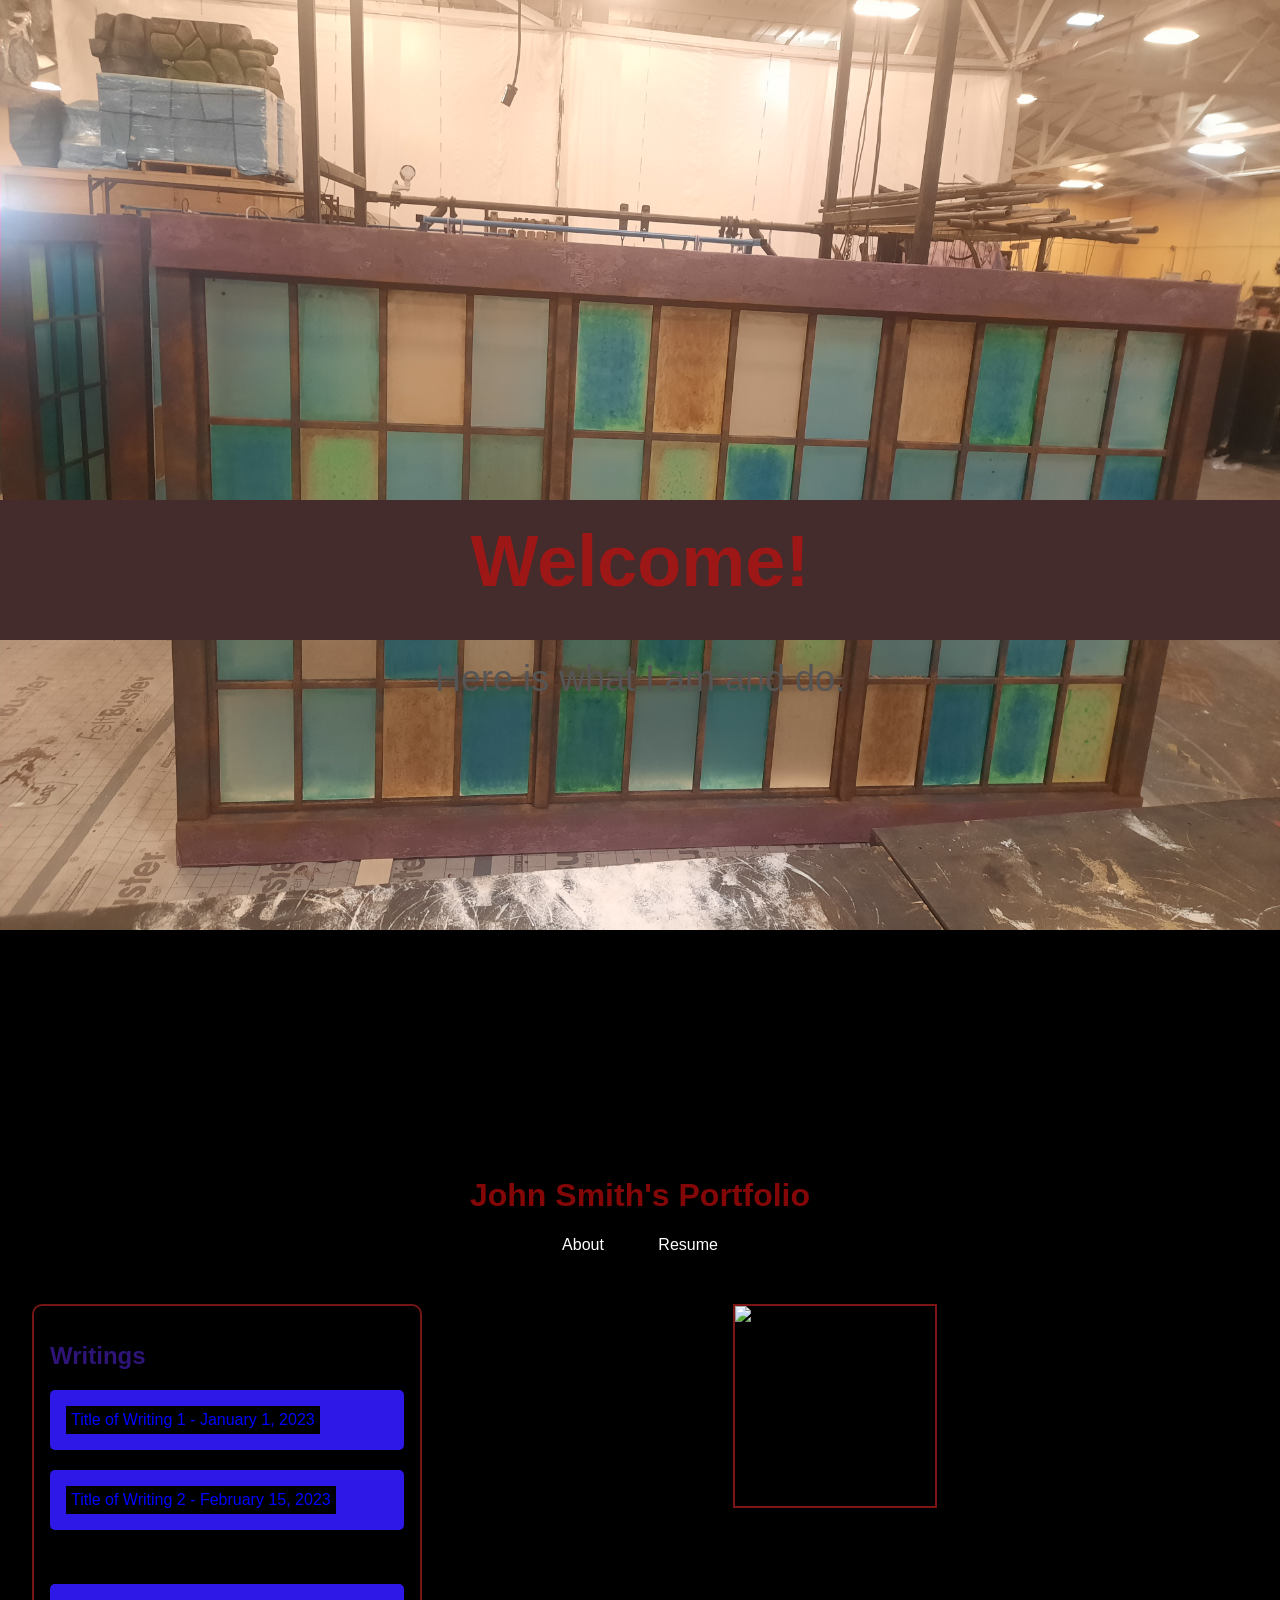
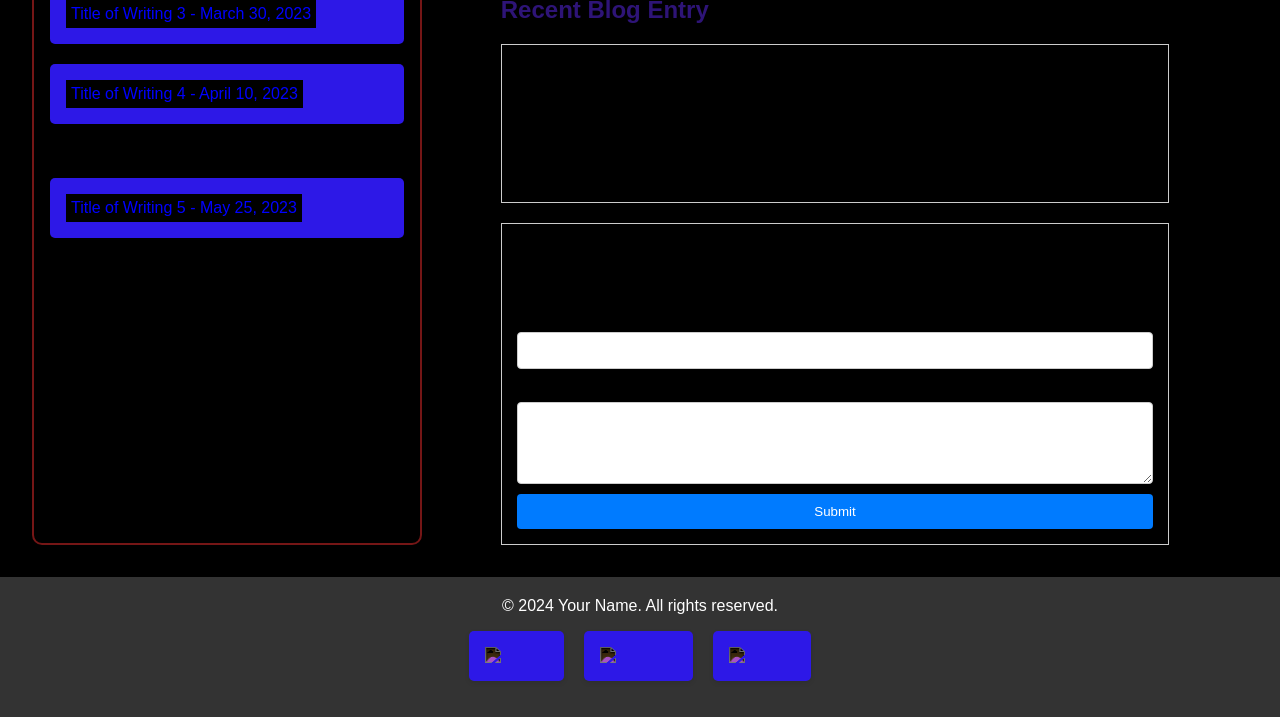
==== index.html/index.html @ d5870e33 "Add files via upload" ====
<!DOCTYPE html>
<html lang="en">
<head>
    <meta charset="UTF-8">
    <meta name="viewport" content="width=device-width, initial-scale=1.0">
    <title>Portfolio</title>
    <link rel="stylesheet" href="styles.css">
</head>
<body>
    <div class="parallax"></div>
    <div class="content">
        <h1>Welcome!</h1>
        <p>Here is what I am and do.</p>
    </div>
    <div class="parallax"></div>
</body>
<body>
    <header>
        <h1>John Smith's Portfolio</h1>
    
        <nav>
            <a href="about.html" class="btn">About</a>
            <a href="resume.html" class="btn">Resume</a>
        </nav>
    
    </header>
    <main>
        <div id="content"></div>
        
        <div class="left-column">
            <h2>Writings</h2>
            <ul>
                <li>
                    <a href="writingexcerpt1.html" target="_blank">Title of Writing 1 - January 1, 2023</a>
                    <div class="hover-content">This is a brief description of Writing 1.</div>
                </li>
                <li>
                    <a href="writingexcerpt2.html" target="_blank">Title of Writing 2 - February 15, 2023</a>
                    <div class="hover-content">This is a brief description of Writing 2.</div>
                </li>
                
                <p>scripts</p>
                <li>
                    <a href="writingexcerpt3.html" target="_blank">Title of Writing 3 - March 30, 2023</a>
                    <div class="hover-content">This is a brief description of Writing 3.</div>
                </li>
                <li>
                    <a href="writingexcerpt4.html" target="_blank">Title of Writing 4 - April 10, 2023</a>
                    <div class="hover-content">This is a brief description of Writing 4.</div>
                </li>
                
                <p>short stories</p>
                <li>
                    <a href="writingexcerpt5.html" target="_blank">Title of Writing 5 - May 25, 2023</a>
                    <div class="hover-content">This is a brief description of Writing 5.</div>
                </li>
                <!-- Add more writings as needed -->
            </ul>
        </div>
        <script src="websitejava.js"></script> <!-- Link to external JavaScript file -->
        
        <div class="right-column">
            <img src="https://wegotthiscovered.com/wp-content/uploads/2023/05/ATHF-Carl-copy.jpg" alt="John Smith Headshot" class="headshot">
            
          

            <div class="blog">
                <h2>Recent Blog Entry</h2>
                <div class="blog-entry">
                    <h3>Blog Title</h3>
                    <p>Date: <span>July 25, 2024</span></p>
                    <p>This is the content of the most recent blog entry. It can be as long or as short as you want.</p>
                </div>

                <div class="comments-section">
                    <h3>Leave a Comment</h3>
                    <form action="#" method="post">
                        <label for="name">Name:</label>
                        <input type="text" id="name" name="name" required>
                        <label for="comment">Comment:</label>
                        <textarea id="comment" name="comment" rows="4" required></textarea>
                        <button type="submit">Submit</button>
                    </form>
                </div>
            </div>
        </div>
    </main>
    <footer>
        <div class="footer-content">
            <p>&copy; 2024 Your Name. All rights reserved.</p>
            <ul class="socials">
                <li><a href="https://twitter.com/yourprofile"><img src="images/twitter.png" alt="Twitter"></a></li>
                <li><a href="https://linkedin.com/in/yourprofile"><img src="images/linkedin.png" alt="LinkedIn"></a></li>
                <li><a href="https://github.com/yourprofile"><img src="images/github.png" alt="GitHub"></a></li>
            </ul>
        </div>
    </footer>





</body>
</html>
---- index.html/styles.css ----
<style> /* Homepage */
body, html {
    height: 100%;
    margin: 0;
    font-family: Arial, sans-serif;
}

.parallax {
    /* The image used */
    background-image: url('Windows.jpg');

    /* Set a specific height */
    height: 500px;

    /* Create the parallax scrolling effect */
    background-attachment: fixed;
    background-position: center;
    background-repeat: no-repeat;
    background-size: cover;
}

.content {
    height: 100px;
    background-color: rgb(68, 44, 44);
    font-size: 36px;
    text-align: center;
    padding: 50px;
}





body {
    font-family: Times New Roman, sans-serif;
    margin: 0;
    padding: 0;
    background-color: #000000; /* Green background */
}

header {
    background-color: #000000; /* Blue background */
    color: rgb(18, 55, 156); /* Text color */
    padding: 1rem;
    text-align: center;
    border-bottom: 2px solid rgb(0, 0, 0); /* Red bottom border */
}

main {
    display: flex;
    padding: 2rem;
}

.left-column {
    width: 30%;
    padding-right: 2rem;
    border: 2px solid rgb(117, 22, 22); /* Add border */
    border-radius: 10px; /* Optional: rounded corners */
    padding: 1rem; /* Add padding inside the border */
    box-shadow: 0 2px 5px rgba(0, 0, 0, 0.1); /* Optional: add shadow */
}

.left-column ul {
    list-style-type: none;
    padding: 0;
}

.left-column li {
    position: relative;
    margin-bottom: 20px;
}

.hover-content {
    display: none;
    margin-top: 10px;
    transition: max-height 0.3s ease-out, opacity 0.3s ease-out;
    max-height: 0;
    overflow: hidden;
    opacity: 0;
}

.left-column li:hover .hover-content {
    display: block;
    max-height: 100px; /* Adjust as needed */
    opacity: 1;
}

.right-column {
    width: 70%;
    display: flex;
    flex-direction: column;
    align-items: center;
}

h1 {
    text-align: center;
    color: #d10b0ba1; /* Heading color */
}

h2 {
    color: #2e1477; /* Subheading color */
}

ul {
    list-style-type: none;
    padding: 0;
}

li {
    background-color: #2d18e7; /* List item background color */
    margin: 1rem 0;
    padding: 1rem;
    border-radius: 5px;
    box-shadow: 0 2px 5px rgba(0, 0, 0, 0.1);
    margin-bottom: 2rem; /* Vertical space between list items */
}

a {
    text-decoration: none;
    color: #ca1b1b00; /* Link color */
}

a:hover {
    text-decoration: underline;
}

.headshot {
    border-radius: 50%; /* Circular border radius */
    width: 150px;
    height: 150px; /* Fixed typo */
    object-fit: cover;
    margin-bottom: 3rem;
}

.about {
    width: 100%;
    text-align: center;
}


    
	
	

        .headshot {
            width: 200px; /* Adjust the size as needed */
            height: 200px; /* Ensures the image is square */
            border: 2px solid #7c1616; /* Adds a border */
            object-fit: cover; /* Ensures the image covers the entire area */
            border-radius: 0; /* Ensures the image has square corners */
        }
					<img src="https://wegotthiscovered.com/wp-content/uploads/2023/05/ATHF-Carl-copy.jpg" alt="John Smith Headshot" class="headshot">

    </style>

	</body>
</head>
<style>
nav {
    display: flex;
}

.btn {
    background-color: #000000; /* Blue background */
    color: white; /* White text */
    border: none;
    padding: 10px 20px; /* Padding for the button */
    margin: 0 5px; /* Space between buttons */
    border-radius: 5px; /* Rounded corners */
    cursor: pointer; /* Pointer cursor on hover */
    font-size: 16px; /* Font size for buttons */
}

.btn:hover {
    background-color: #000000; /* Darker blue on hover */
}
</style>
<style> /* writing excerpt */
        body {
            font-family: 'Arial', sans-serif;
            margin: 0;
            padding: 0;
            background-color: #f5f5f5;
            display: flex;
            justify-content: center;
            align-items: center;
            min-height: 100vh;
        }
        .container {
            background-color: #fff;
            box-shadow: 0 4px 8px rgba(0, 0, 0, 0.1);
            border-radius: 8px;
            max-width: 800px;
            overflow: hidden;
            display: flex;
            flex-direction: column;
            align-items: center;
        }
        .image-container {
            width: 50%;
            aspect-ratio: 4 / 5;
            overflow: hidden;
        }
        .image-container img {
            width: 100%;
            height: 100%;
            object-fit: cover;
        }
        .content {
            padding: 20px;
            text-align: center;
        }
        .content h1 {
            margin-top: 0;
        }
        .content p {
            color: #555;
            line-height: 1.6;
        }
    
	
	
.blog {
    margin-top: 20px;
}

.blog-entry {
    border: 1px solid #ccc;
    padding: 15px;
    margin-bottom: 20px;
}

.comments-section {
    border: 1px solid #ccc;
    padding: 15px;
}

.comments-section form {
    display: flex;
    flex-direction: column;
}

.comments-section label {
    margin-top: 10px;
}

.comments-section input,
.comments-section textarea {
    margin-top: 5px;
    padding: 10px;
    border: 1px solid #ccc;
    border-radius: 4px;
}

.comments-section button {
    margin-top: 10px;
    padding: 10px;
    border: none;
    border-radius: 4px;
    background-color: #007BFF;
    color: white;
    cursor: pointer;
}

.comments-section button:hover {
    background-color: #0056b3;
}


<style>
.left-column ul {
    list-style-type: none;
    padding: 0;
}

.left-column li {
    position: relative;
    margin-bottom: 20px;
}

.hover-content {
    display: none;
    margin-top: 10px;
    transition: max-height 0.3s ease-out, opacity 0.3s ease-out;
    max-height: 0;
    overflow: hidden;
    opacity: 0;
}

.left-column li:hover .hover-content {
    display: block;
    max-height: 100px; /* Adjust as needed */
    opacity: 1;
}

/* Link styles */
.left-column a {
    color: blue; /* Default link color */
    text-decoration: none; /* Remove underline */
    padding: 5px; /* Add some padding to make the hover area larger */
    background-color: black; /* Default background color */
    display: inline-block; /* Ensures background color covers the area */
}

.left-column a:hover {
    color: red; /* Link color on hover */
    background-color: rgb(255, 255, 255); /* Background color on hover */
}

.left-column a:active {
    color: green; /* Link color when active/clicked */
}

.left-column a:visited {
    color: purple; /* Link color after being visited */
}


body, html {
    margin: 0;
    padding: 0;
    font-family: Arial, sans-serif;
}

footer {
    background-color: #333;
    color: white;
    text-align: center;
    padding: 20px 0;
    position: relative;
    bottom: 0;
    width: 100%;
}

.footer-content {
    max-width: 1000px;
    margin: auto;
}

.footer-content p {
    margin: 0;
    padding: 0;
}

.footer-content ul {
    list-style: none;
    padding: 0;
    display: flex;
    justify-content: center;
}

.footer-content ul li {
    margin: 0 10px;
}

.footer-content ul li a img {
    width: 24px;
    height: 24px;
    filter: invert(1); /* Inverts the color of the icons to white */
}






</style>
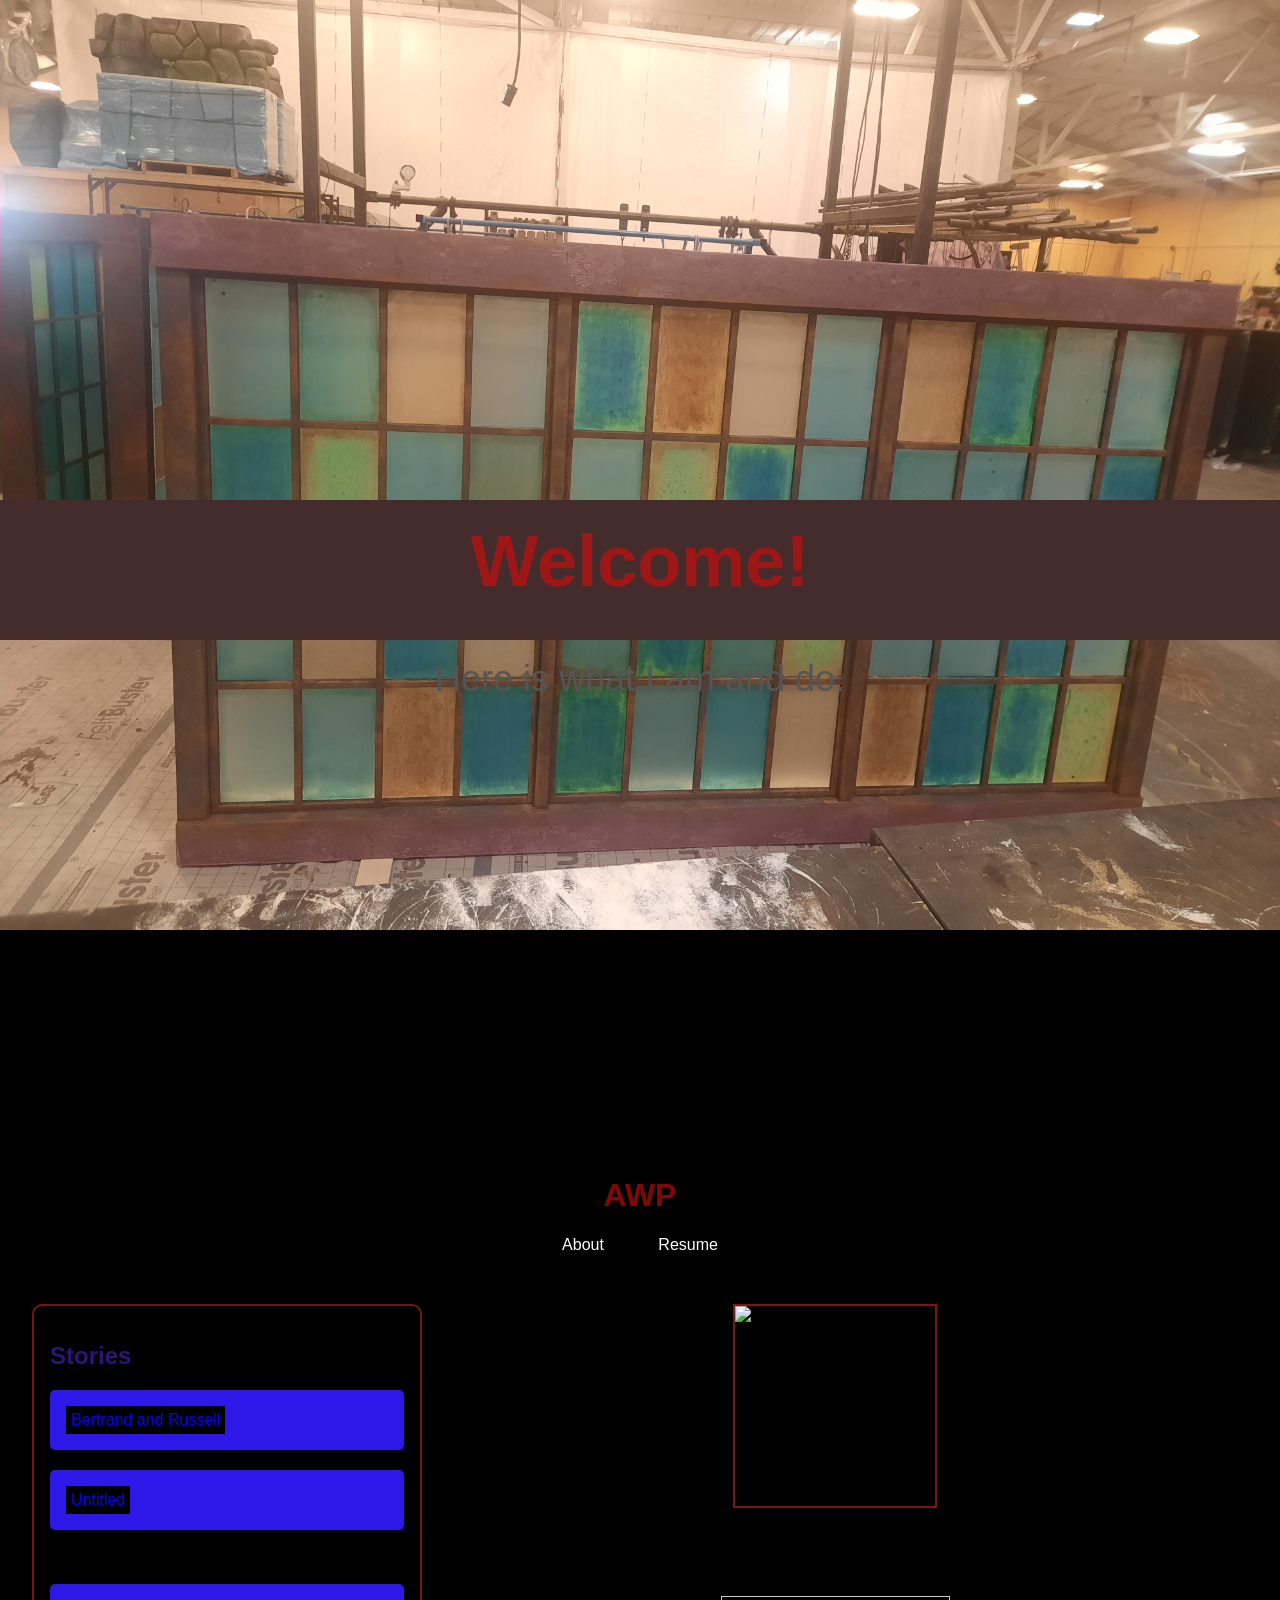
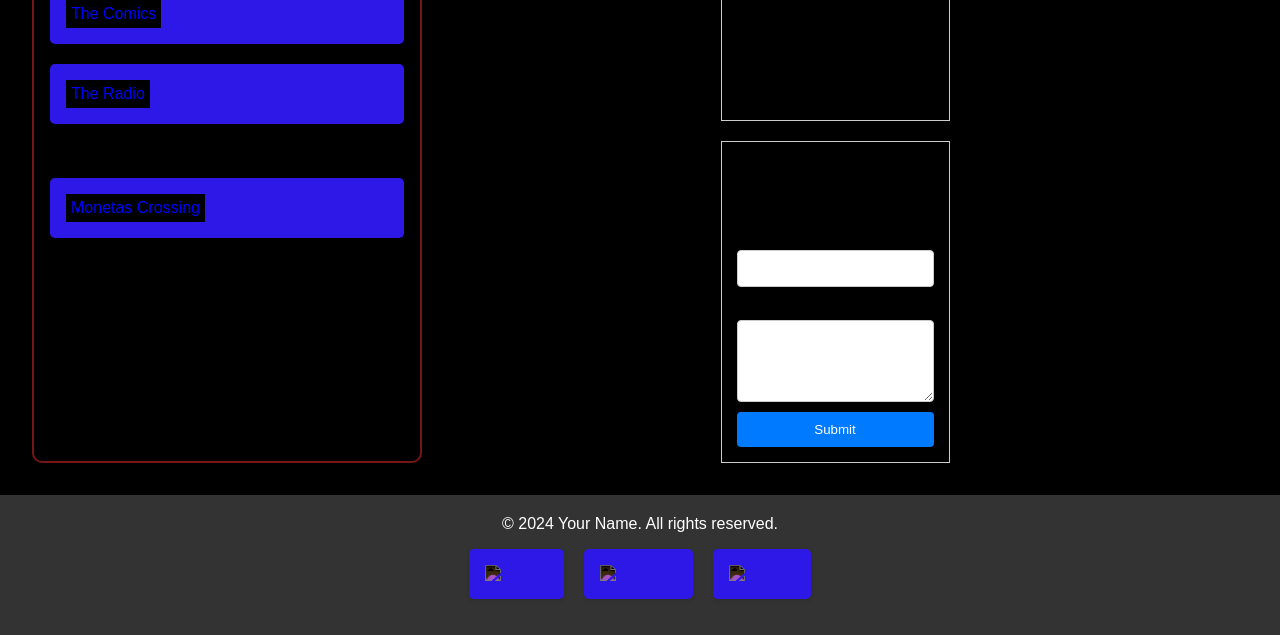
==== commit c4a30e83: "Update index.html" ====
--- a/index.html/index.html
+++ b/index.html/index.html
@@ -16,7 +16,7 @@
 </body>
 <body>
     <header>
-        <h1>John Smith's Portfolio</h1>
+        <h1>AWP</h1>
     
         <nav>
             <a href="about.html" class="btn">About</a>
@@ -28,31 +28,31 @@
         <div id="content"></div>
         
         <div class="left-column">
-            <h2>Writings</h2>
+            <h2>Stories</h2>
             <ul>
                 <li>
-                    <a href="writingexcerpt1.html" target="_blank">Title of Writing 1 - January 1, 2023</a>
-                    <div class="hover-content">This is a brief description of Writing 1.</div>
+                    <a href="writingexcerpt1.html" target="_blank">Bertrand and Russell</a>
+                    <div class="hover-content">A story about a Wizard and his reluctant apprentice.</div>
                 </li>
                 <li>
-                    <a href="writingexcerpt2.html" target="_blank">Title of Writing 2 - February 15, 2023</a>
-                    <div class="hover-content">This is a brief description of Writing 2.</div>
+                    <a href="writingexcerpt2.html" target="_blank">Untitled</a>
+                    <div class="hover-content">Two young adventurers caught up in conspiracy that threatens a town.</div>
                 </li>
                 
                 <p>scripts</p>
                 <li>
-                    <a href="writingexcerpt3.html" target="_blank">Title of Writing 3 - March 30, 2023</a>
-                    <div class="hover-content">This is a brief description of Writing 3.</div>
+                    <a href="writingexcerpt3.html" target="_blank">The Comics</a>
+                    <div class="hover-content">A group of friends attempt to write and produce a TV show.</div>
                 </li>
                 <li>
-                    <a href="writingexcerpt4.html" target="_blank">Title of Writing 4 - April 10, 2023</a>
-                    <div class="hover-content">This is a brief description of Writing 4.</div>
+                    <a href="writingexcerpt4.html" target="_blank">The Radio</a>
+                    <div class="hover-content">Two roommates trapped inside their antique radio.</div>
                 </li>
                 
                 <p>short stories</p>
                 <li>
-                    <a href="writingexcerpt5.html" target="_blank">Title of Writing 5 - May 25, 2023</a>
-                    <div class="hover-content">This is a brief description of Writing 5.</div>
+                    <a href="writingexcerpt5.html" target="_blank">Monetas Crossing</a>
+                    <div class="hover-content">A young girl and her friends find more then they're expecting during a walk in the woods</div>
                 </li>
                 <!-- Add more writings as needed -->
             </ul>
@@ -65,11 +65,11 @@
           
 
             <div class="blog">
-                <h2>Recent Blog Entry</h2>
+                <h2></h2>
                 <div class="blog-entry">
                     <h3>Blog Title</h3>
                     <p>Date: <span>July 25, 2024</span></p>
-                    <p>This is the content of the most recent blog entry. It can be as long or as short as you want.</p>
+                    <p></p>
                 </div>
 
                 <div class="comments-section">
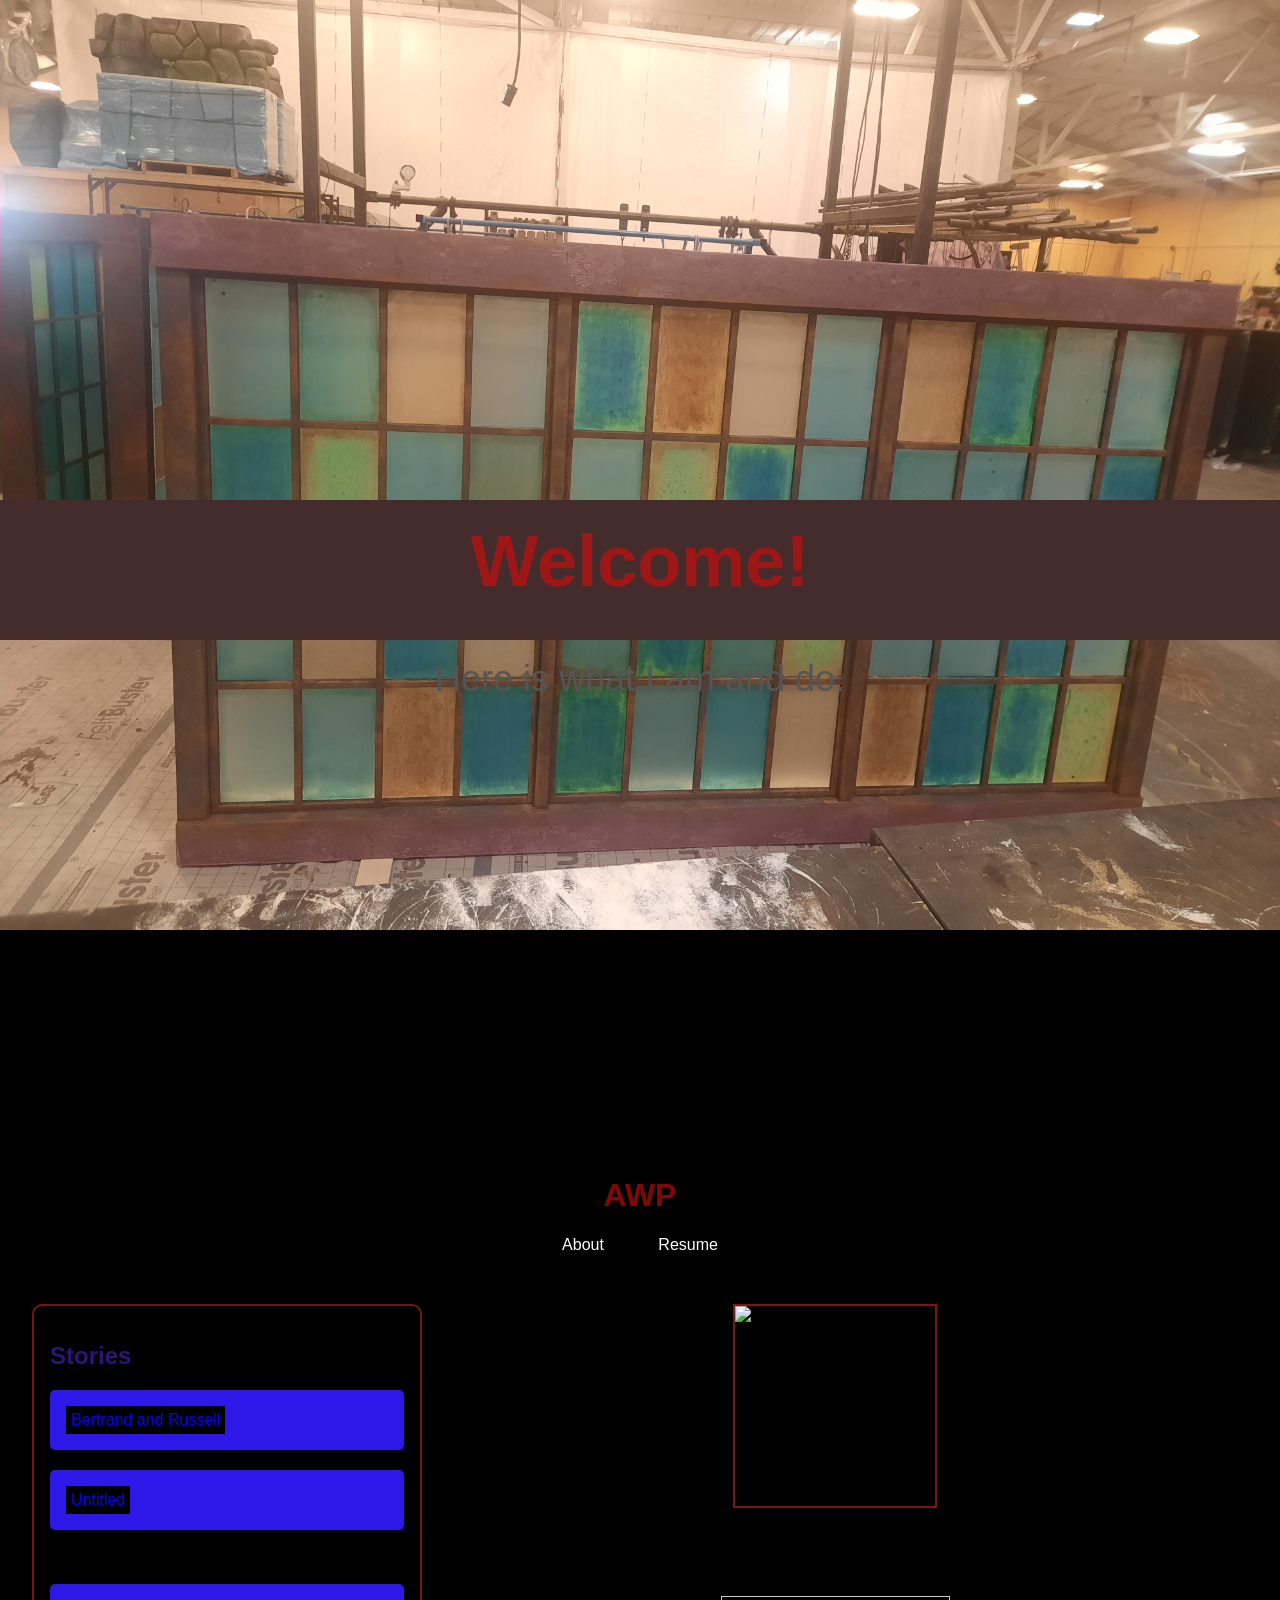
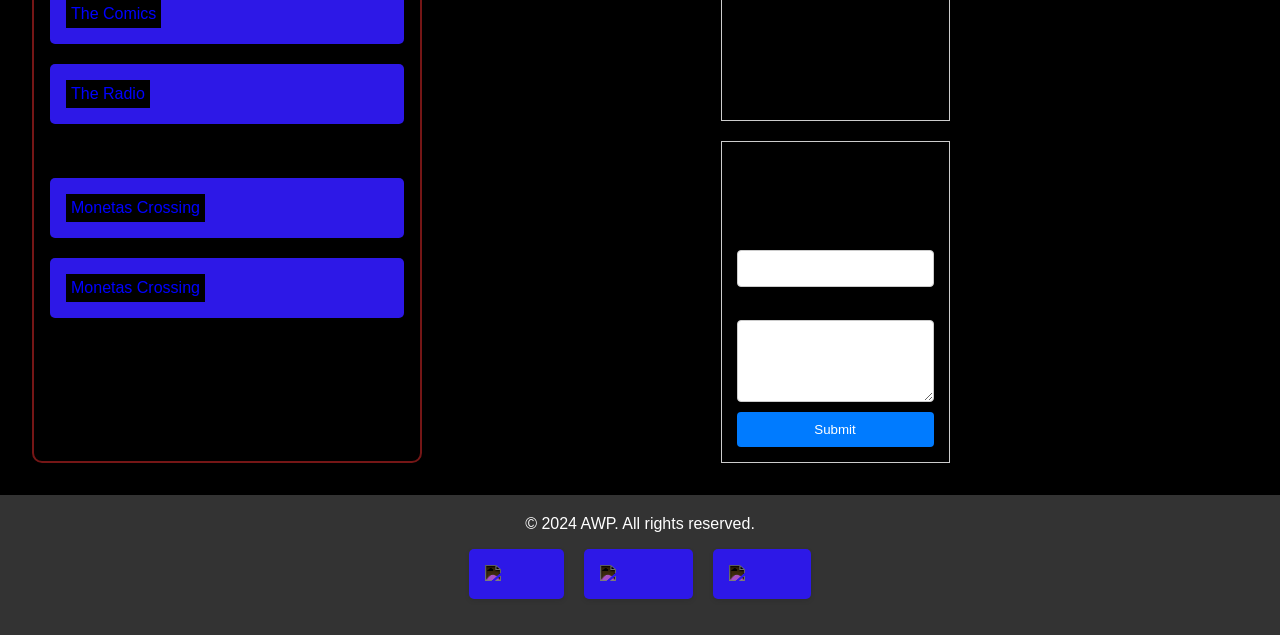
==== commit 62b88ed1: "Update index.html" ====
--- a/index.html/index.html
+++ b/index.html/index.html
@@ -3,7 +3,7 @@
 <head>
     <meta charset="UTF-8">
     <meta name="viewport" content="width=device-width, initial-scale=1.0">
-    <title>Portfolio</title>
+    <title>AWP</title>
     <link rel="stylesheet" href="styles.css">
 </head>
 <body>
@@ -39,7 +39,7 @@
                     <div class="hover-content">Two young adventurers caught up in conspiracy that threatens a town.</div>
                 </li>
                 
-                <p>scripts</p>
+                <p>Scripts</p>
                 <li>
                     <a href="writingexcerpt3.html" target="_blank">The Comics</a>
                     <div class="hover-content">A group of friends attempt to write and produce a TV show.</div>
@@ -49,12 +49,15 @@
                     <div class="hover-content">Two roommates trapped inside their antique radio.</div>
                 </li>
                 
-                <p>short stories</p>
+                <p>Short Stories</p>
                 <li>
                     <a href="writingexcerpt5.html" target="_blank">Monetas Crossing</a>
                     <div class="hover-content">A young girl and her friends find more then they're expecting during a walk in the woods</div>
                 </li>
-                <!-- Add more writings as needed -->
+                <li>
+                    <a href="writingexcerpt5.html" target="_blank">Monetas Crossing</a>
+                    <div class="hover-content">A young girl and her friends find more then they're expecting during a walk in the woods</div>
+                </li>
             </ul>
         </div>
         <script src="websitejava.js"></script> <!-- Link to external JavaScript file -->
@@ -67,8 +70,8 @@
             <div class="blog">
                 <h2></h2>
                 <div class="blog-entry">
-                    <h3>Blog Title</h3>
-                    <p>Date: <span>July 25, 2024</span></p>
+                    <h3>Incoherent Ramblings</h3>
+                    <p>Date: <span>Today</span></p>
                     <p></p>
                 </div>
 
@@ -87,7 +90,7 @@
     </main>
     <footer>
         <div class="footer-content">
-            <p>&copy; 2024 Your Name. All rights reserved.</p>
+            <p>&copy; 2024 AWP. All rights reserved.</p>
             <ul class="socials">
                 <li><a href="https://twitter.com/yourprofile"><img src="images/twitter.png" alt="Twitter"></a></li>
                 <li><a href="https://linkedin.com/in/yourprofile"><img src="images/linkedin.png" alt="LinkedIn"></a></li>
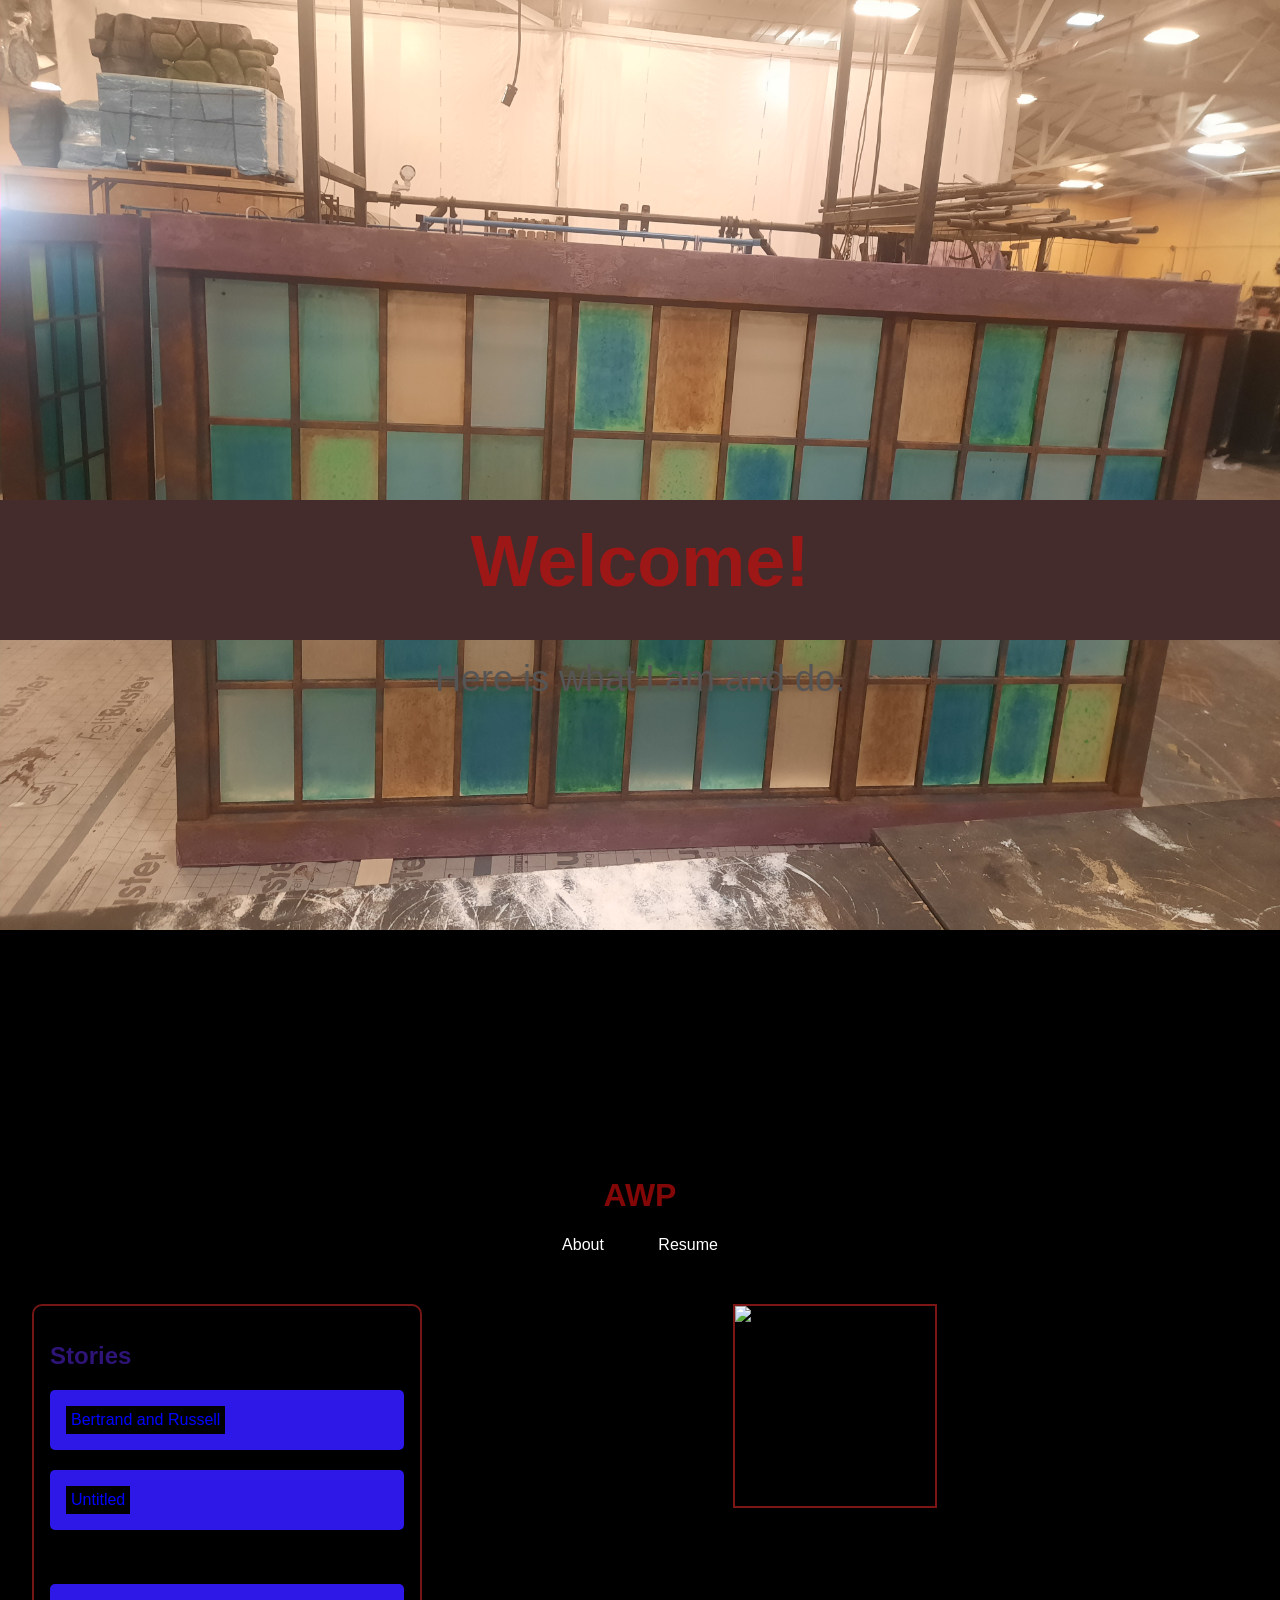
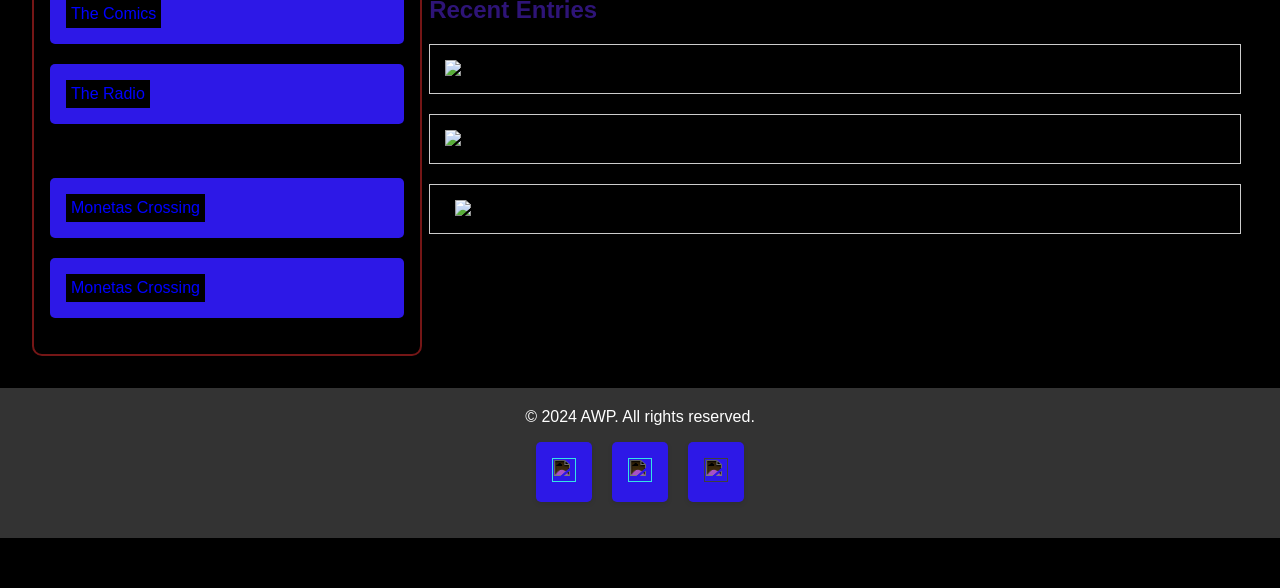
==== commit c668a893: "Update index.html" ====
--- a/index.html/index.html
+++ b/index.html/index.html
@@ -14,10 +14,11 @@
     </div>
     <div class="parallax"></div>
 </body>
+
 <body>
     <header>
         <h1>AWP</h1>
-    
+       
         <nav>
             <a href="about.html" class="btn">About</a>
             <a href="resume.html" class="btn">Resume</a>
@@ -65,41 +66,61 @@
         <div class="right-column">
             <img src="https://wegotthiscovered.com/wp-content/uploads/2023/05/ATHF-Carl-copy.jpg" alt="John Smith Headshot" class="headshot">
             
-          
-
             <div class="blog">
-                <h2></h2>
-                <div class="blog-entry">
-                    <h3>Incoherent Ramblings</h3>
-                    <p>Date: <span>Today</span></p>
-                    <p></p>
-                </div>
-
-                <div class="comments-section">
-                    <h3>Leave a Comment</h3>
-                    <form action="#" method="post">
-                        <label for="name">Name:</label>
-                        <input type="text" id="name" name="name" required>
-                        <label for="comment">Comment:</label>
-                        <textarea id="comment" name="comment" rows="4" required></textarea>
-                        <button type="submit">Submit</button>
-                    </form>
+                <h2>Recent Entries</h2>
+                <div class="blog-entries">
+                    <div class="blog-entry">
+                        <img src="images/dinnertonight.jpeg" alt="Description of the image">
+                        <a href="blog1.html">The rise and fall of the roman empire</a>
+                    </div>
+                    <div class="blog-entry">
+                        <img src="images/previousjob.jpeg" alt="Description of the image">
+                        <a href="blog2.html">How to win friends and influence people</a>
+                    </div>
+                    <div class="blog-entry">
+                        <<img src="images/whatitis.png" alt="Description of the image">
+                        >
+                        <a href="blog3.html">Ask not what your country can do for you. Ask what can you do for your country.</a>
+                    </div>
                 </div>
             </div>
+        </div>
+
+               
         </div>
     </main>
     <footer>
         <div class="footer-content">
             <p>&copy; 2024 AWP. All rights reserved.</p>
             <ul class="socials">
-                <li><a href="https://twitter.com/yourprofile"><img src="images/twitter.png" alt="Twitter"></a></li>
-                <li><a href="https://linkedin.com/in/yourprofile"><img src="images/linkedin.png" alt="LinkedIn"></a></li>
-                <li><a href="https://github.com/yourprofile"><img src="images/github.png" alt="GitHub"></a></li>
+                <li><a href=""><img src="images/twitter.png" alt=""></a></li>
+                <li><a href=""><img src="images/linkedin.png" alt=""></a></li>
+                <li><a href="https://github.com/yourprofile"><img src="images/github.png" alt=""></a></li>
             </ul>
         </div>
     </footer>
 
-
+    <head>
+        <meta charset="UTF-8">
+        <title>Visit Counter</title>
+        <script>
+            function updateCounter() {
+                if (localStorage.getItem('visitCount')) {
+                    let visitCount = parseInt(localStorage.getItem('visitCount'));
+                    visitCount++;
+                    localStorage.setItem('visitCount', visitCount);
+                    document.getElementById('counter').innerText = 'Visit Count: ' + visitCount;
+                } else {
+                    localStorage.setItem('visitCount', 1);
+                    document.getElementById('counter').innerText = 'Visit Count: 1';
+                }
+            }
+        </script>
+    </head>
+    <body onload="updateCounter()">
+        
+        <p id="counter">Visit Count: 0</p>
+    </body>
 
 
 
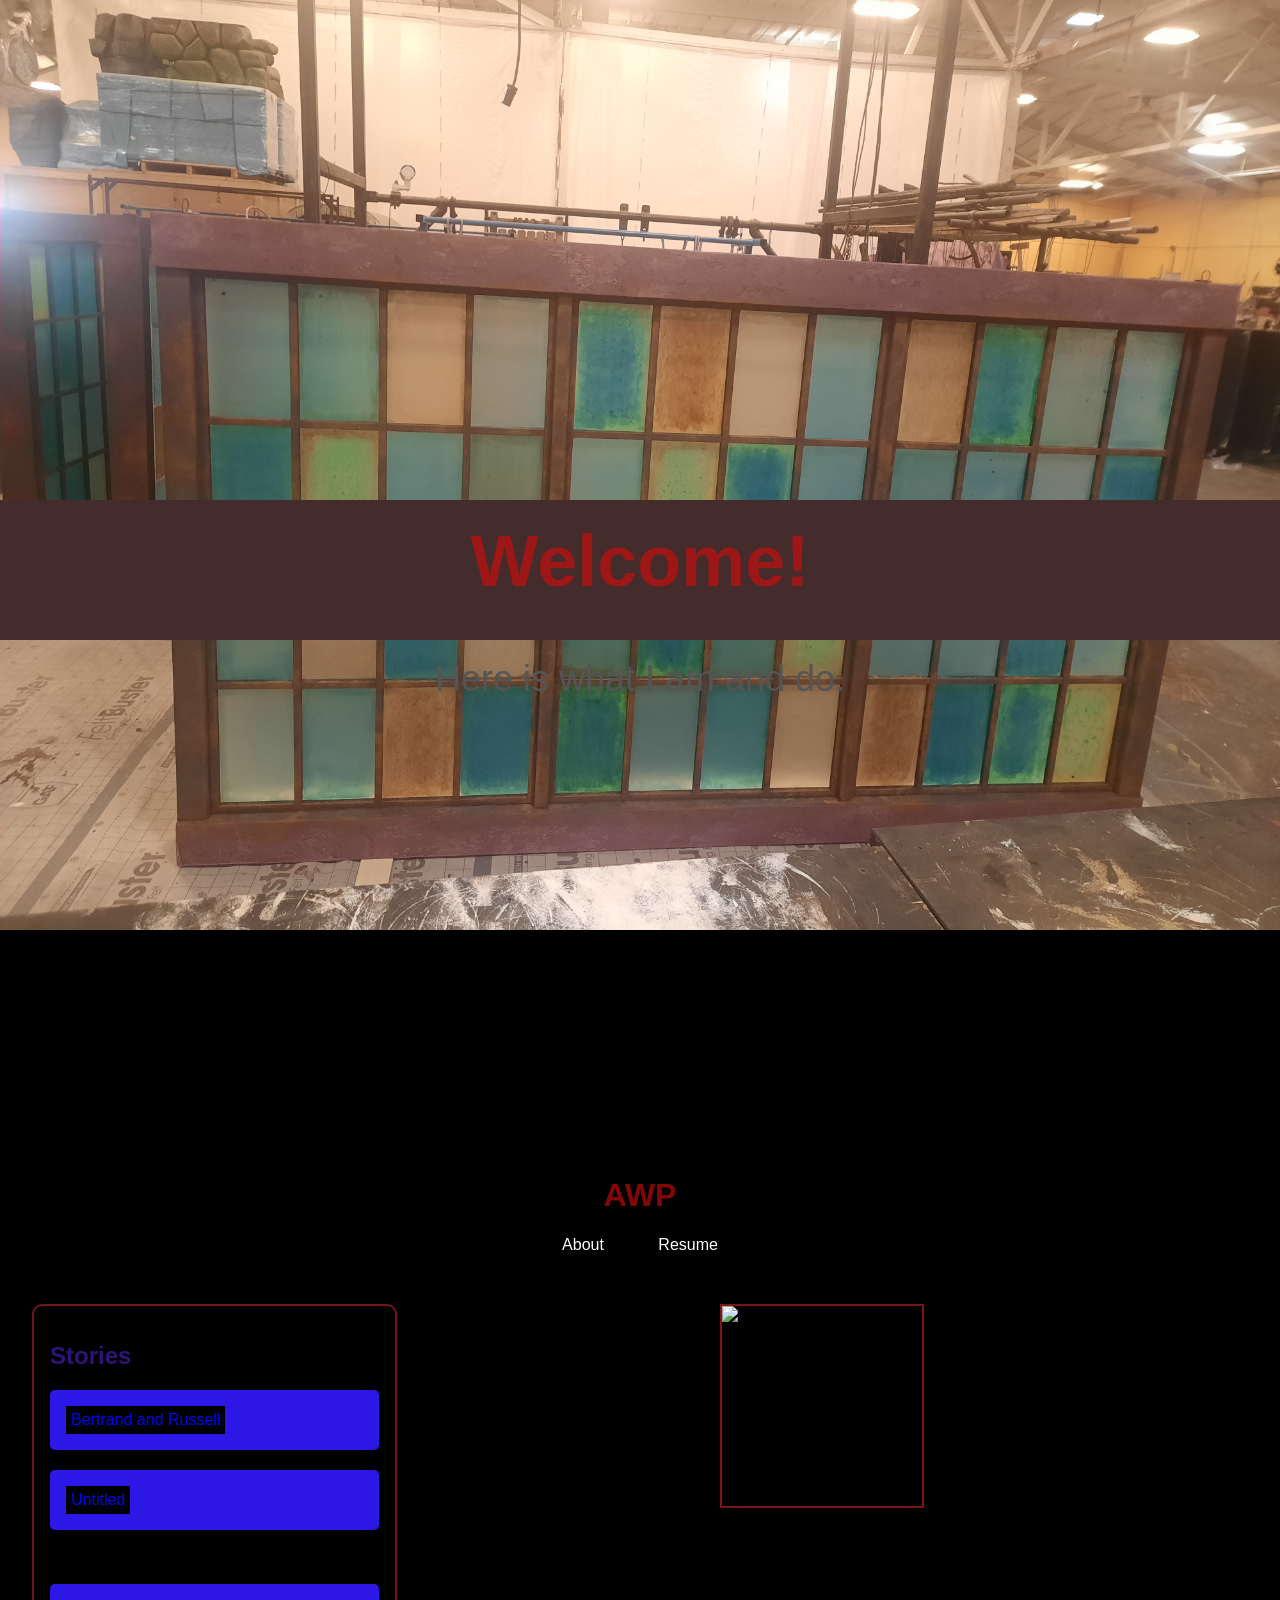
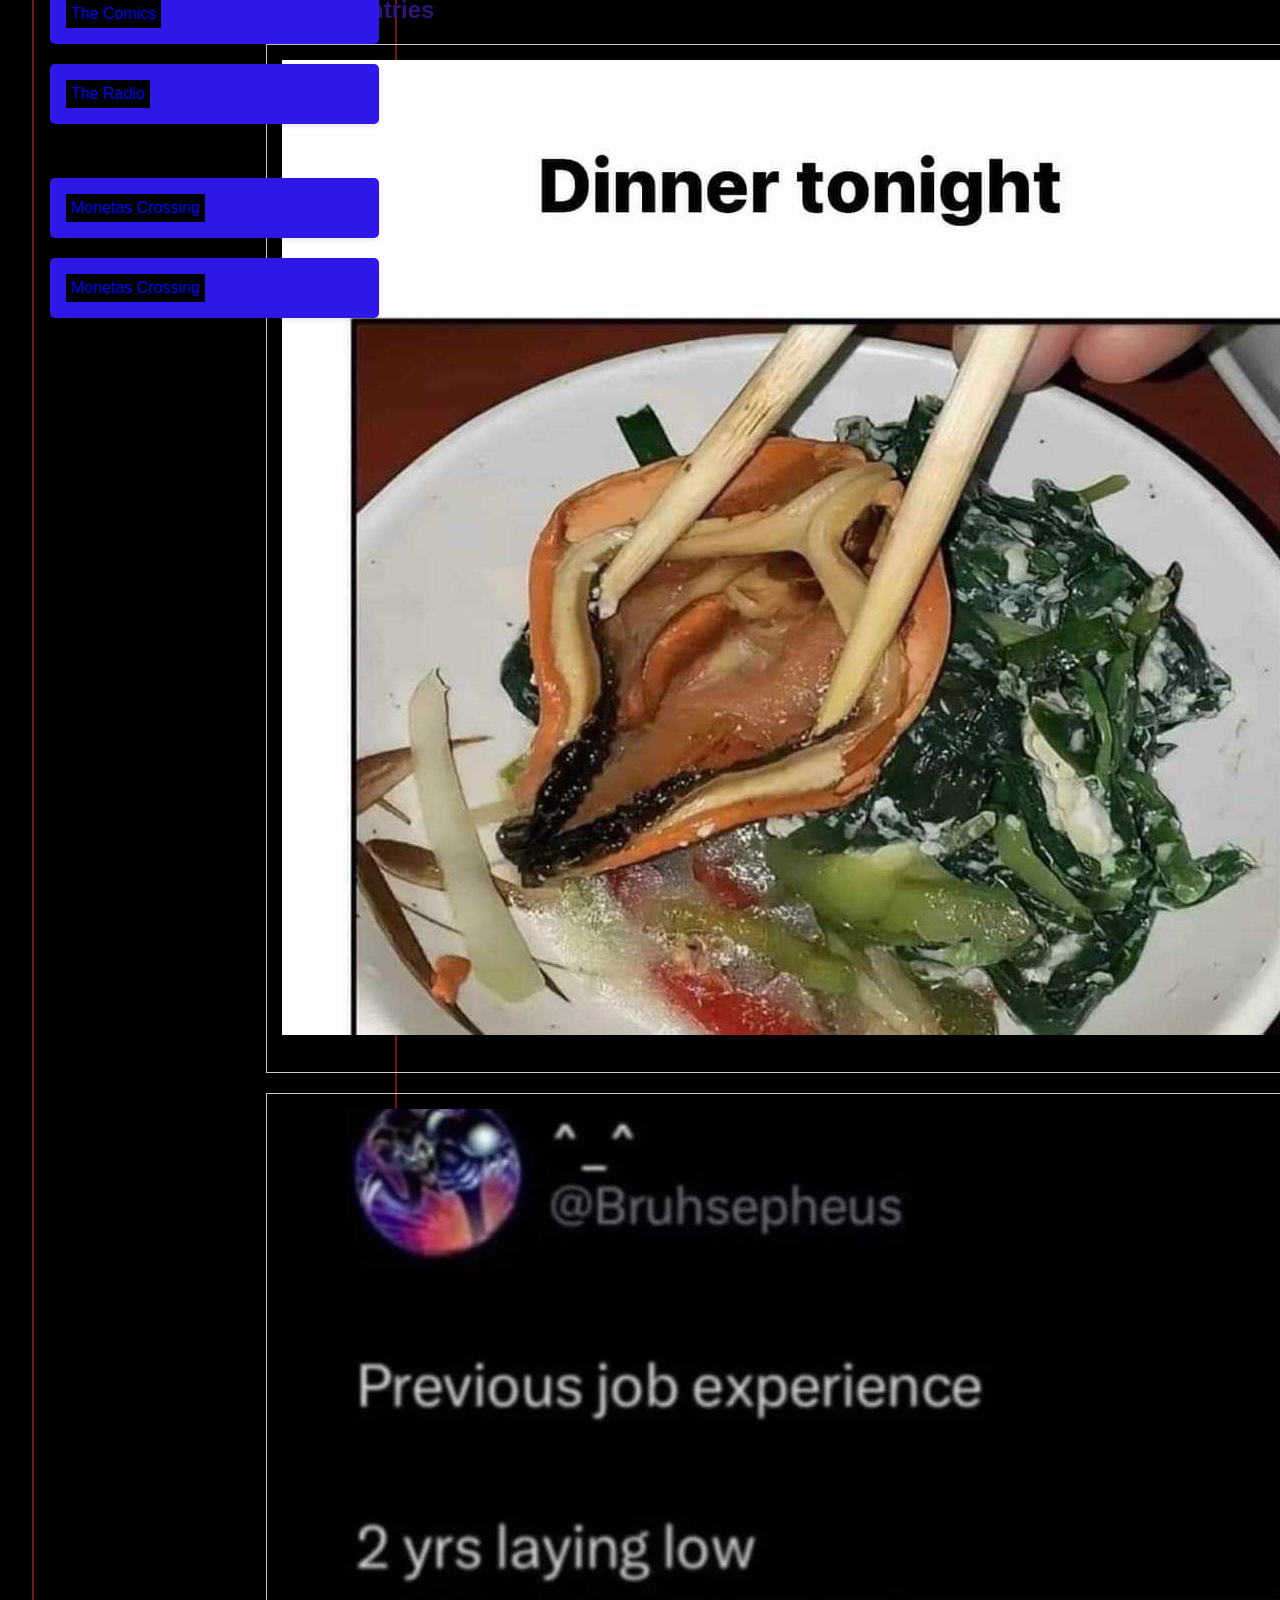
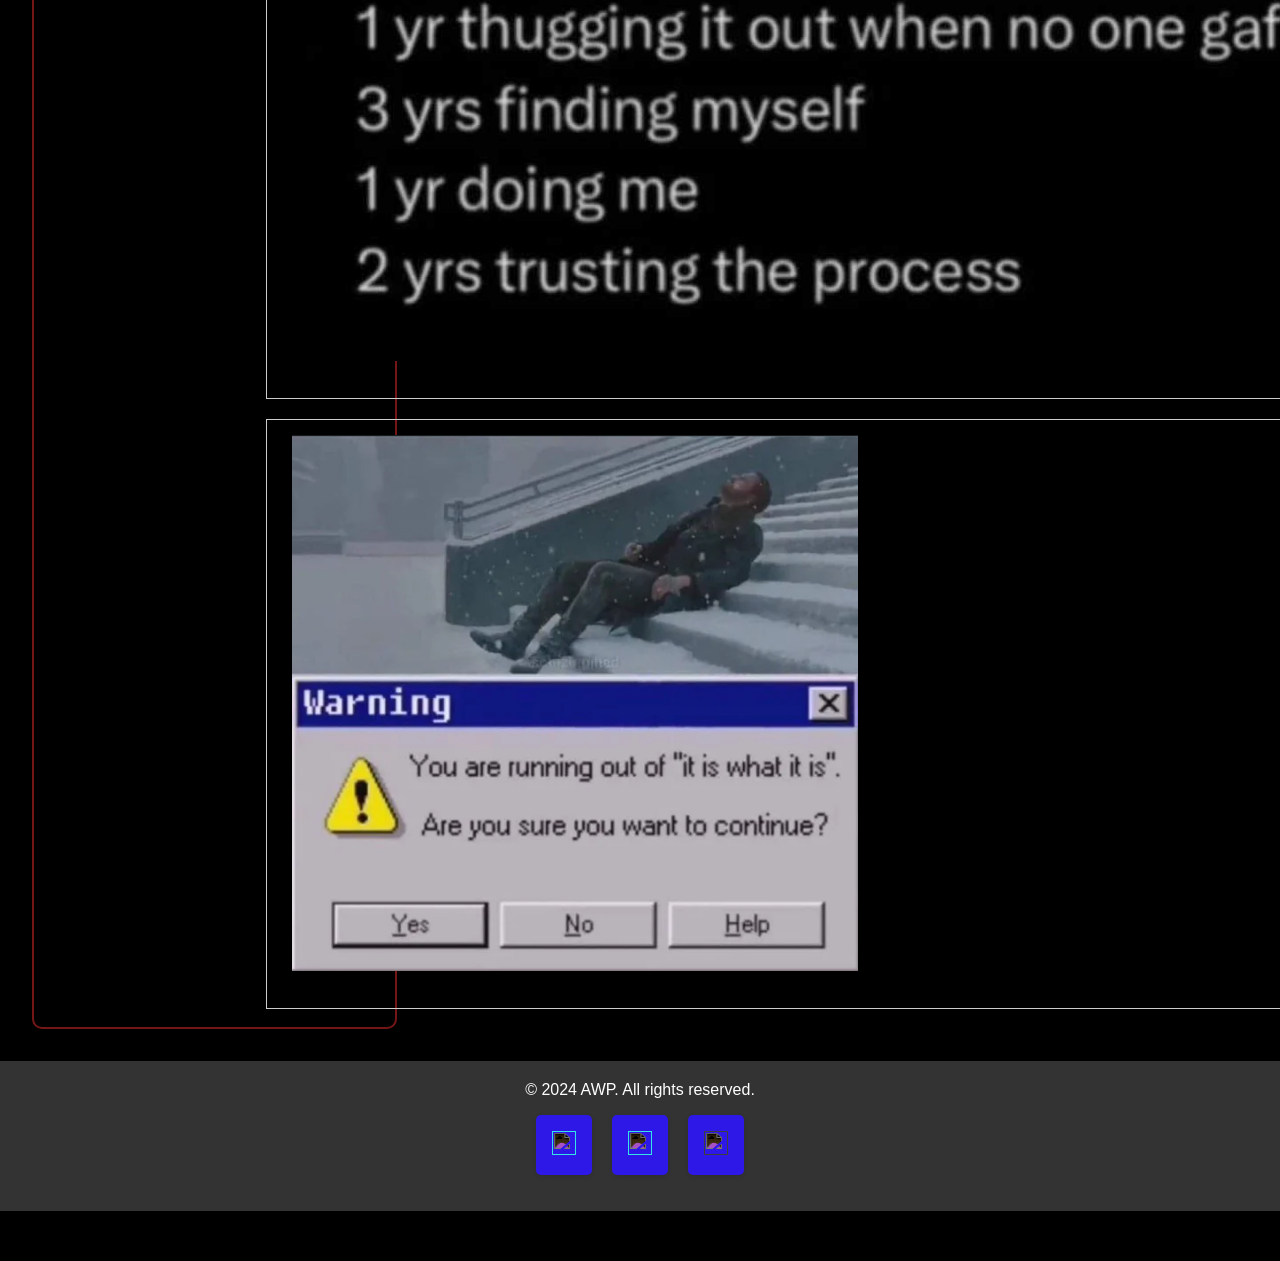
==== commit 0ebddc96: "Update index.html" ====
--- a/index.html/index.html
+++ b/index.html/index.html
@@ -70,15 +70,15 @@
                 <h2>Recent Entries</h2>
                 <div class="blog-entries">
                     <div class="blog-entry">
-                        <img src="images/dinnertonight.jpeg" alt="Description of the image">
+                        <img src="Images/dinnertonight.jpeg" alt="Description of the image">
                         <a href="blog1.html">The rise and fall of the roman empire</a>
                     </div>
                     <div class="blog-entry">
-                        <img src="images/previousjob.jpeg" alt="Description of the image">
+                        <img src="Images/previousjob.jpeg" alt="Description of the image">
                         <a href="blog2.html">How to win friends and influence people</a>
                     </div>
                     <div class="blog-entry">
-                        <<img src="images/whatitis.png" alt="Description of the image">
+                        <<img src="Images/whatitis.png" alt="Description of the image">
                         >
                         <a href="blog3.html">Ask not what your country can do for you. Ask what can you do for your country.</a>
                     </div>
